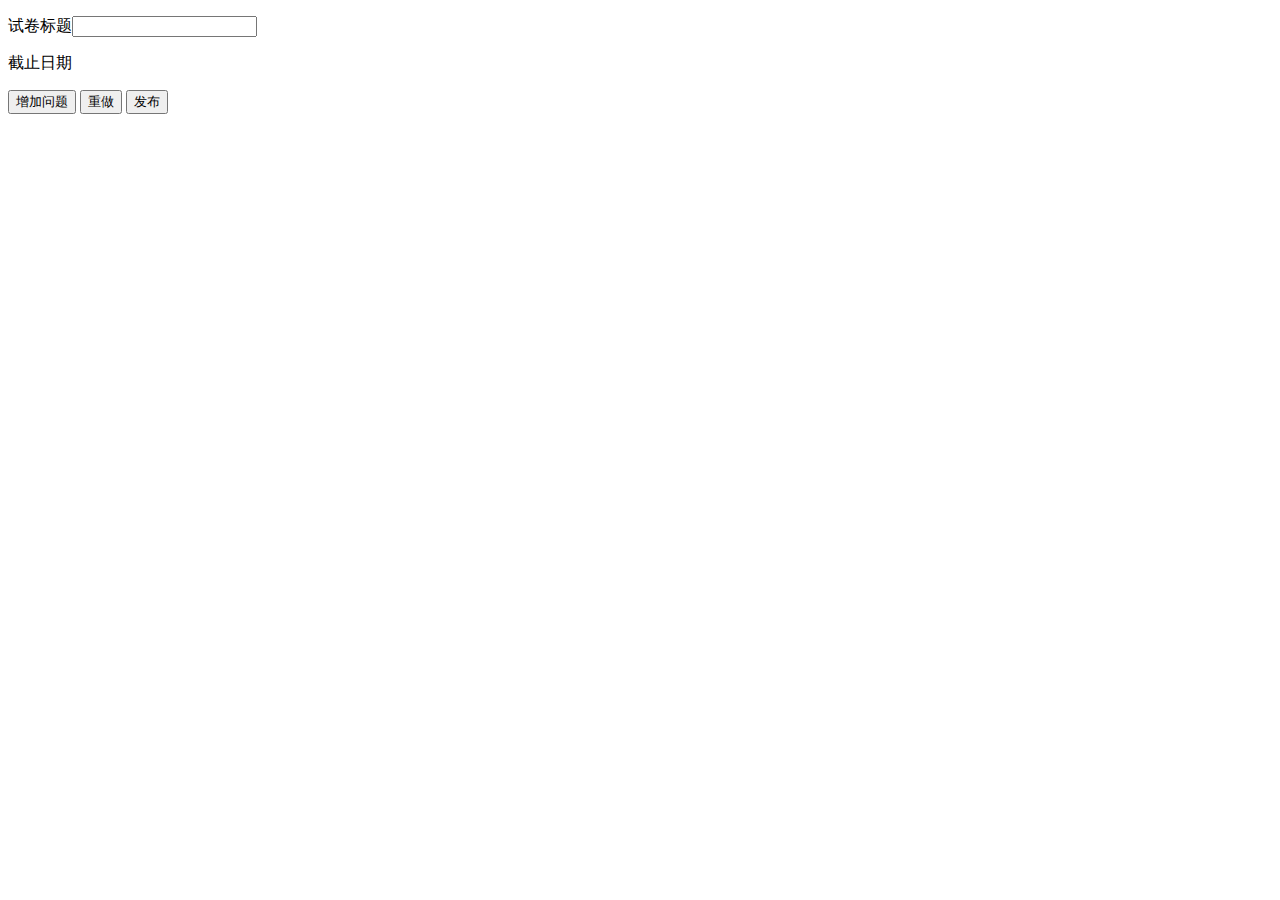
==== CreateProblem.html @ 0b278fe7 "。。我再试试" ====
<!DOCTYPE html>
<html > 
<head> 
    <title>创建试卷</title> 
    <meta charset="utf-8">
    <meta http-equiv="X-UA-Compatible" content="IE=edge">
<!--  确保适当的绘制和触屏缩放 -->
    <meta name="viewport" content="width=device-width, initial-scale=1">
<!-- 上述3个meta标签*必须*放在最前面，任何其他内容都*必须*跟随其后！ -->

<!-- 新 Bootstrap 核心 CSS 文件 -->
    <link rel="stylesheet" href="css/bootstrap.css">

<!-- 可选的Bootstrap主题文件（一般不用引入） -->
    <link rel="stylesheet" href="css/bootstrap-theme.min.css">

<!-- jQuery文件。务必在bootstrap.min.js 之前引入 -->
    <script src="js/jquery.min.js"></script>

<!-- 最新的 Bootstrap 核心 JavaScript 文件 -->
    <script src="js/bootstrap.min.js"></script>
<!-- 时间选择器  文件 -->
    <link href="css/bootstrap-datetimepicker.min.css" rel="stylesheet">
    <script src="js/bootstrap-datetimepicker.min.js"></script>
</head> 
<script language="javascript"> 
    var idgenerator = 1;
    function addProblem(){
        var TemO=$("#add");
        var newproblem = $("#question0").clone();
        newproblem.css("display","");
        newproblem.attr("id","problem"+idgenerator++);
        newproblem.attr("sample","false");
        TemO.append(newproblem);
    }
    function deleteProblem(problemDiv) {
        problemDiv.remove();
    }
    
   
    function resetProblem(){
        $("#add").children().each(function(){
            $(this).remove();
        });
    }
	
    function submitProblem(){
        var quess = new Array();
        var i=1;
        $("#add").children("[sample='false']").each(function(){
            quess[i] = new Object();
            var input1 = $(this).children("[name='newcolum']");
            var val1 = input1.val();
            quess[i].colum = val1;
            input1 = $(this).children("[name='newtype']");
            val1 = input1.val();
            quess[i].type = val1;
            input1 = $(this).find("[name='newset']");
            val1 = input1.val();
            quess[i].set = val1;
            i++;
        });
        
        $.ajax({
            type:'post',
            url:'CreateProblemHandler.php',
            data:{
                TestTitle:$("#title").val(),
                LimitTime:$("#time").val(),
				CreateUser:$("#createuser").val(),  
            },
            dataType:'json',
            async:false,
            success:function(json,status){
                alert(json+'\n'+status);
            },
            error:function(XMLHttpRequest, status, errorThrown){
                alert('失败，请重试\n'+'状态：'+status);
            },
        });
    }
</script> 
<body> 
    <form action="#" method="POST" name="frm">
        <p>试卷标题<input id="title" type="text" /></p>
        <p id="time">截止日期</p>
        
        <script>
            var selectYear = $('<select id="dueDate_Year"></select>');
            var i = 0;
            for (i = 2016; i < 2019; i++) {
                selectYear.append('<option value="' + i + '">' + i + '年</option>');
            }
            $("#dueDate").append(selectYear);
            var selectMonth = $('<select id="dueDate_Month"></select>');
            for (i = 1; i < 12; i++) {
                selectMonth.append('<option value="' + i + '">' + i + '月</option>');
            }
            $("#dueDate").append(selectMonth);
            var selectDay = $('<select id="dueDate_Day"></select>');
            for (i = 1; i < 32; i++) {
                selectDay.append('<option value="' + i + '">' + i + '日</option>');
            }
            $("#dueDate").append(selectDay);
        </script>
        
        <div id="question0" style="display: none;" sample="true">
            <button type="button" onclick="deleteQuestion($(this).parent())">删除</button>
            <input name="newcolum" type="text" value="" />
            <select name="newtype" onchange="changeType($(this))">
                <option value="text">文本</option>
                <option value="checkbox">多选</option>
                <option value="radio">单选</option>
                <option value="file">文件</option>
                <option value="password">密码</option>
            </select>
        </div>
        <div id="add"></div>
        <input type="button" value="增加问题" onclick="addQuestion()" />
        
        <input type="button" value="重做" onclick="resetQuestionnaire()" /> 
        <input type="button" value="发布" onclick="submitQuestionnaire()" />
    </form> 
</body> 
</html>
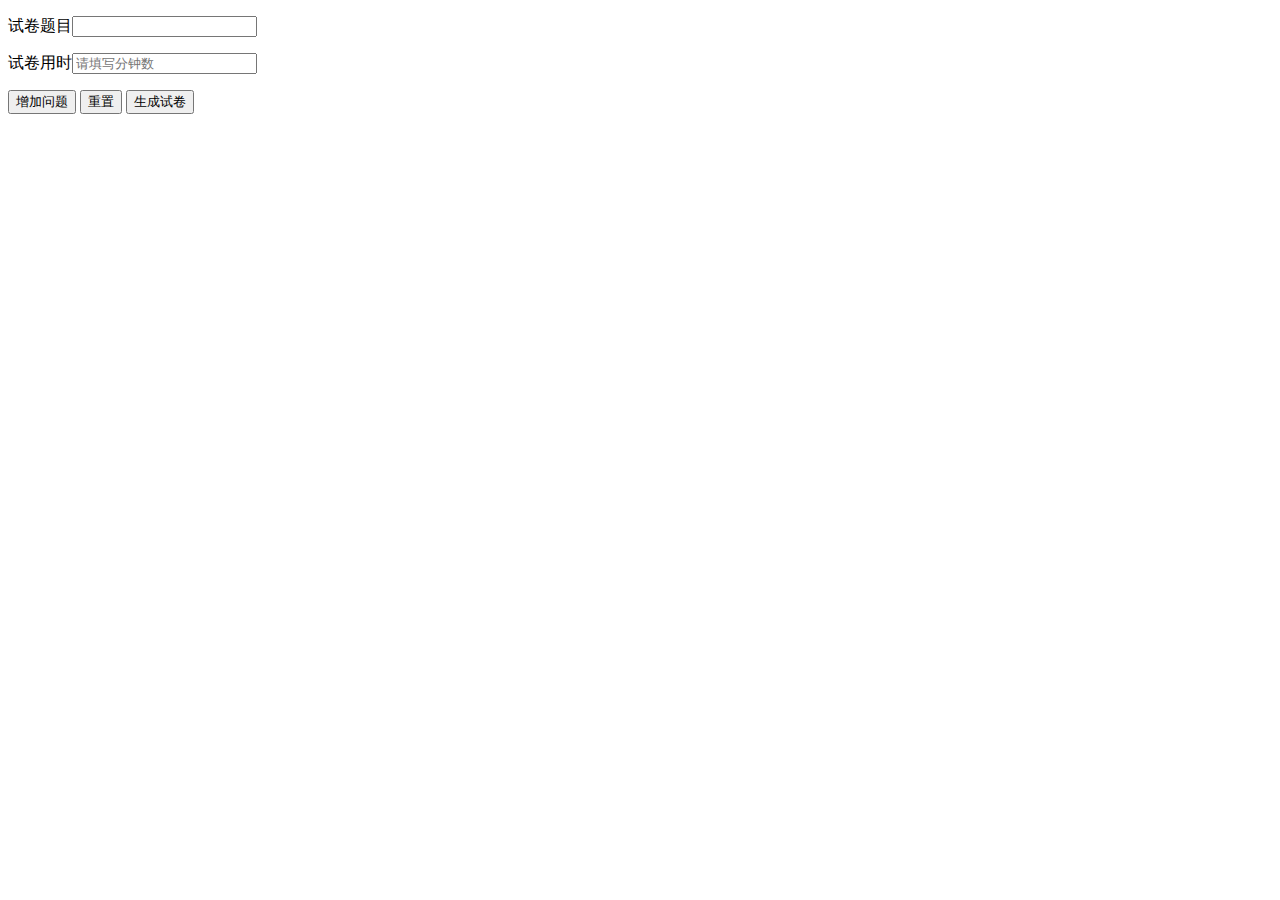
==== commit 1abc360c: "我先存一下。还有文件部分的问题" ====
--- a/CreateProblem.html
+++ b/CreateProblem.html
@@ -33,10 +33,12 @@
         newproblem.attr("sample","false");
         TemO.append(newproblem);
     }
+	
     function deleteProblem(problemDiv) {
         problemDiv.remove();
     }
-    
+   
+   
    
     function resetProblem(){
         $("#add").children().each(function(){
@@ -67,7 +69,7 @@
             data:{
                 TestTitle:$("#title").val(),
                 LimitTime:$("#time").val(),
-				CreateUser:$("#createuser").val(),  
+				
             },
             dataType:'json',
             async:false,
@@ -82,44 +84,29 @@
 </script> 
 <body> 
     <form action="#" method="POST" name="frm">
-        <p>试卷标题<input id="title" type="text" /></p>
-        <p id="time">截止日期</p>
+        <p>试卷题目<input id="title" type="text" /></p>
+        <p>试卷用时<input id="time" type="text" placeholder="请填写分钟数"/></p>
         
-        <script>
-            var selectYear = $('<select id="dueDate_Year"></select>');
-            var i = 0;
-            for (i = 2016; i < 2019; i++) {
-                selectYear.append('<option value="' + i + '">' + i + '年</option>');
-            }
-            $("#dueDate").append(selectYear);
-            var selectMonth = $('<select id="dueDate_Month"></select>');
-            for (i = 1; i < 12; i++) {
-                selectMonth.append('<option value="' + i + '">' + i + '月</option>');
-            }
-            $("#dueDate").append(selectMonth);
-            var selectDay = $('<select id="dueDate_Day"></select>');
-            for (i = 1; i < 32; i++) {
-                selectDay.append('<option value="' + i + '">' + i + '日</option>');
-            }
-            $("#dueDate").append(selectDay);
-        </script>
-        
-        <div id="question0" style="display: none;" sample="true">
-            <button type="button" onclick="deleteQuestion($(this).parent())">删除</button>
-            <input name="newcolum" type="text" value="" />
-            <select name="newtype" onchange="changeType($(this))">
-                <option value="text">文本</option>
-                <option value="checkbox">多选</option>
-                <option value="radio">单选</option>
-                <option value="file">文件</option>
-                <option value="password">密码</option>
-            </select>
-        </div>
-        <div id="add"></div>
-        <input type="button" value="增加问题" onclick="addQuestion()" />
-        
-        <input type="button" value="重做" onclick="resetQuestionnaire()" /> 
-        <input type="button" value="发布" onclick="submitQuestionnaire()" />
+     
+    <div id="question0" style="display: none;" sample="true">
+	  <button type="button" onclick="deleteProblem($(this).parent())">删除</button>
+	  <p >上传图片<input type="file" name="pic" accept="image/gif" /></p>
+	  
+      <p >题目:<input type="text" name="textfield1" value="" /></p>
+      <p >选项一:<input type="text" name="textfield2"  value=""/></p>
+      <p >选项二:<input type="text" name="textfield3"  value=""/></p>
+      <p >选项三:<input type="text" name="textfield4"  value=""/></p>
+      <p >选项四:<input type="text" name="textfield5"  value=""/></p> 
+      <p >答案:<input type="text" name="textfield6"  placeholder="请填写大写字母"/> </p>
+	  <p >分值:<input type="text" name="textfield7"  placeholder="请填写阿拉伯数字"> </p>
+	  
+    </div>
+	
+    <div id="add"></div>
+		
+        <input type="button" value="增加问题" onclick="addProblem()" />
+        <input type="button" value="重置" onclick="resetProblem()" /> 
+        <input type="button" value="生成试卷" onclick="submitProblem()" />
     </form> 
 </body> 
 </html>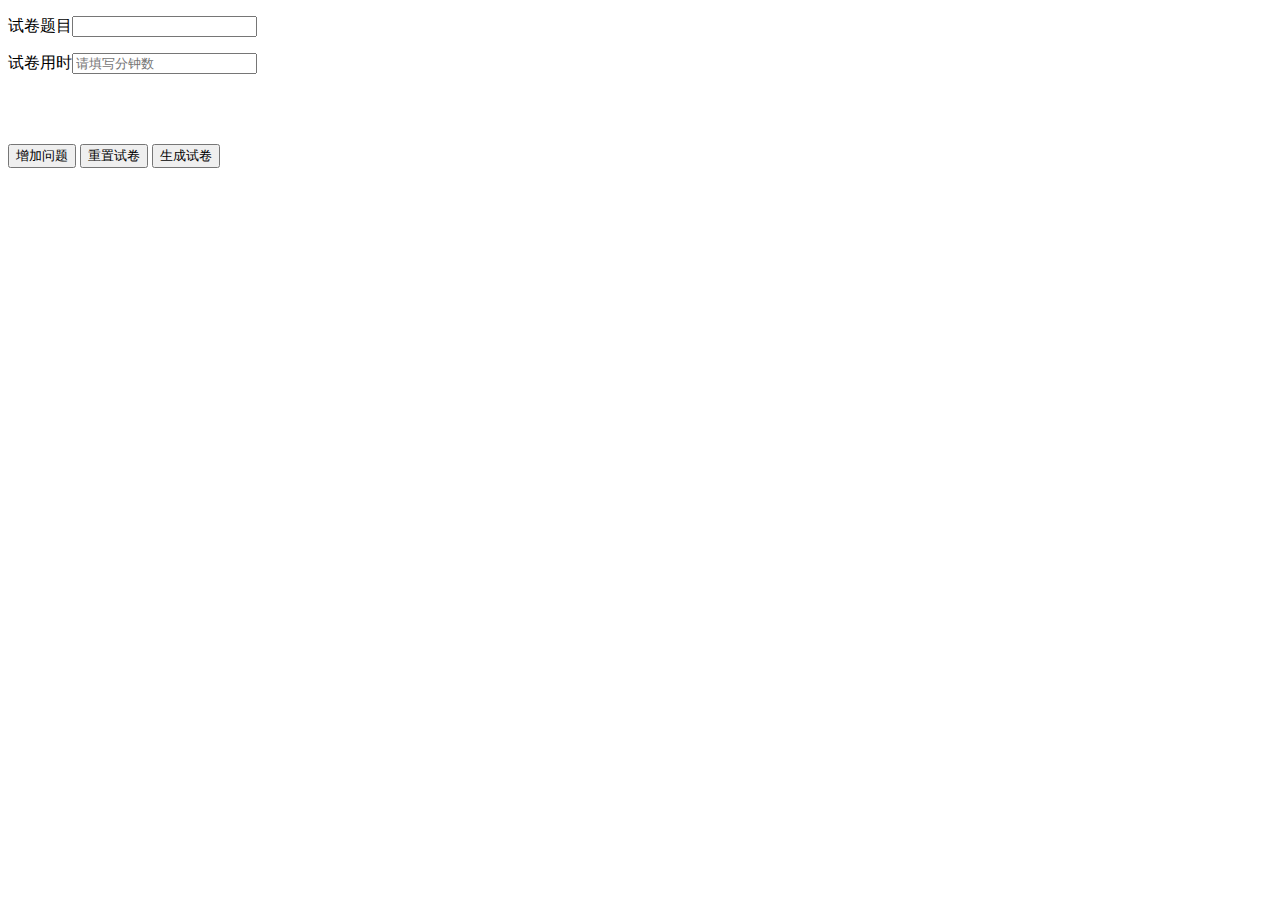
==== commit 0e638a9e: "上网找了段代码" ====
--- a/CreateProblem.html
+++ b/CreateProblem.html
@@ -34,10 +34,60 @@
         TemO.append(newproblem);
     }
 	
+	
+	
+	
+	
+	
+	var imgURL = "";  
+  
+	function getImgURL(node) {    
+		var imgURL = "";      
+		try{     
+			var file = null;  
+			if(node.files && node.files[0] ){  
+				file = node.files[0];   
+			}else if(node.files && node.files.item(0)) {                                  
+				file = node.files.item(0);     
+			}     
+        //Firefox 因安全性问题已无法直接通过input[file].value 获取完整的文件路径  
+			try{  
+            //Firefox7.0   
+				imgURL =  file.getAsDataURL();    
+            //alert("//Firefox7.0"+imgRUL);                           
+			}catch(e){  
+            //Firefox8.0以上                                
+				imgRUL = window.URL.createObjectURL(file);  
+            //alert("//Firefox8.0以上"+imgRUL);  
+			}  
+		}catch(e){      //这里不知道怎么处理了，如果是遨游的话会报这个异常                   
+        //支持html5的浏览器,比如高版本的firefox、chrome、ie10  
+			if (node.files && node.files[0]) {                            
+				var reader = new FileReader();   
+				reader.onload = function (e) {                                        
+					imgURL = e.target.result;    
+				};  
+				reader.readAsDataURL(node.files[0]);   
+			}    
+		}  
+		//imgurl = imgURL;  
+		creatImg(imgRUL);  
+		return imgURL;  
+	}  
+         
+	function creatImg(imgRUL){   //根据指定URL创建一个Img对象  
+		var textHtml = "<img src='"+imgRUL+"'/>";  
+		$(".mark").after(textHtml);  
+	}  
+    
+	
+	
+	
+	
+	
     function deleteProblem(problemDiv) {
         problemDiv.remove();
     }
-   
    
    
     function resetProblem(){
@@ -45,21 +95,37 @@
             $(this).remove();
         });
     }
-	
+
+
     function submitProblem(){
-        var quess = new Array();
+        var pros = new Array();
         var i=1;
         $("#add").children("[sample='false']").each(function(){
-            quess[i] = new Object();
-            var input1 = $(this).children("[name='newcolum']");
+            pros[i] = new Object();
+            var input1 = $(this).children("[name='textfield1']");
             var val1 = input1.val();
-            quess[i].colum = val1;
-            input1 = $(this).children("[name='newtype']");
+            pros[i].competition = val1;
+            input1 = $(this).children("[name='textfield2']");
             val1 = input1.val();
-            quess[i].type = val1;
-            input1 = $(this).find("[name='newset']");
-            val1 = input1.val();
-            quess[i].set = val1;
+            pros[i].option1 = val1;
+            input1 = $(this).find("[name='textfield3']");
+			val1 = input1.val();
+            pros[i].option2 = val1;
+            input1 = $(this).find("[name='textfield4']");
+			val1 = input1.val();
+            pros[i].option3 = val1;
+            input1 = $(this).find("[name='textfield5']");
+			val1 = input1.val();
+            pros[i].option4 = val1;
+            input1 = $(this).find("[name='textfield6']");
+			val1 = input1.val();
+            pros[i].answer = val1;
+            input1 = $(this).find("[name='textfield7']");
+			val1 = input1.val();
+            pros[i].score = val1;
+			
+			pros[i].destination = imgURL;
+			
             i++;
         });
         
@@ -69,7 +135,7 @@
             data:{
                 TestTitle:$("#title").val(),
                 LimitTime:$("#time").val(),
-				
+				problems:pros,
             },
             dataType:'json',
             async:false,
@@ -89,9 +155,7 @@
         
      
     <div id="question0" style="display: none;" sample="true">
-	  <button type="button" onclick="deleteProblem($(this).parent())">删除</button>
-	  <p >上传图片<input type="file" name="pic" accept="image/gif" /></p>
-	  
+	
       <p >题目:<input type="text" name="textfield1" value="" /></p>
       <p >选项一:<input type="text" name="textfield2"  value=""/></p>
       <p >选项二:<input type="text" name="textfield3"  value=""/></p>
@@ -99,13 +163,17 @@
       <p >选项四:<input type="text" name="textfield5"  value=""/></p> 
       <p >答案:<input type="text" name="textfield6"  placeholder="请填写大写字母"/> </p>
 	  <p >分值:<input type="text" name="textfield7"  placeholder="请填写阿拉伯数字"> </p>
+	  <p >上传图片:<input type="file" name="pic" accept="image/gif, image/*" onchange="getImgURL(this)"/></p>
+				   
+	  
+	  <button type="button" onclick="deleteProblem($(this).parent())">删除</button>
 	  
     </div>
 	
     <div id="add"></div>
-		
+		<br><br><br>
         <input type="button" value="增加问题" onclick="addProblem()" />
-        <input type="button" value="重置" onclick="resetProblem()" /> 
+        <input type="button" value="重置试卷" onclick="resetProblem()" /> 
         <input type="button" value="生成试卷" onclick="submitProblem()" />
     </form> 
 </body> 
